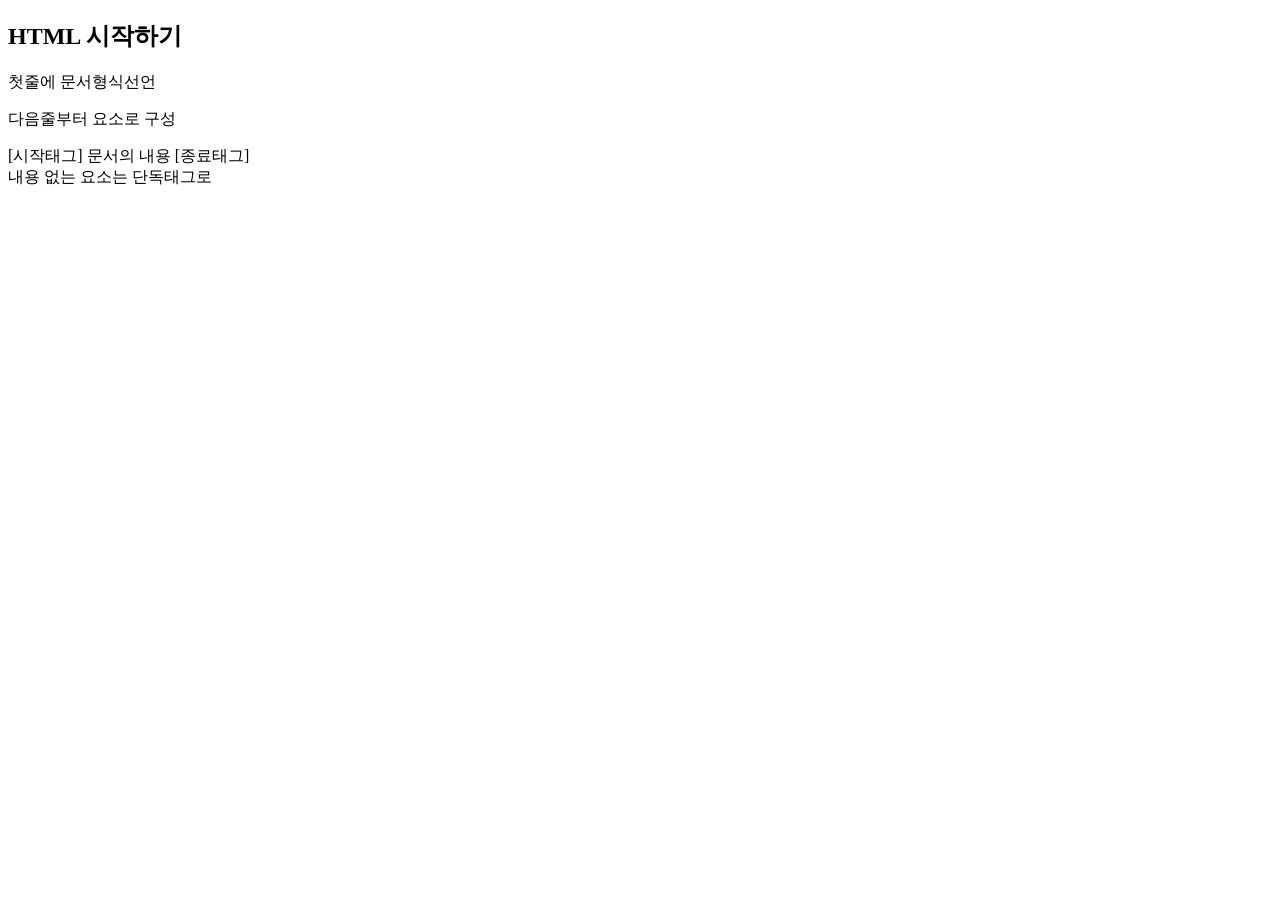
==== doc01.html @ 4d7a4966 "20250916" ====
<!DOCTYPE html>
<html lang="en">
<head>
    <meta charset="UTF-8">
    <meta name="viewport" content="width=device-width, initial-scale=1.0">
    <title>Web Programming</title>
</head>
<body>
    <h2>HTML 시작하기</h2>
    <p>첫줄에 문서형식선언</p>
    <p>다음줄부터 요소로 구성</p>
    <p>[시작태그] 문서의 내용 [종료태그]
    <br>내용 없는 요소는 단독태그로</p>
</body>
</html>
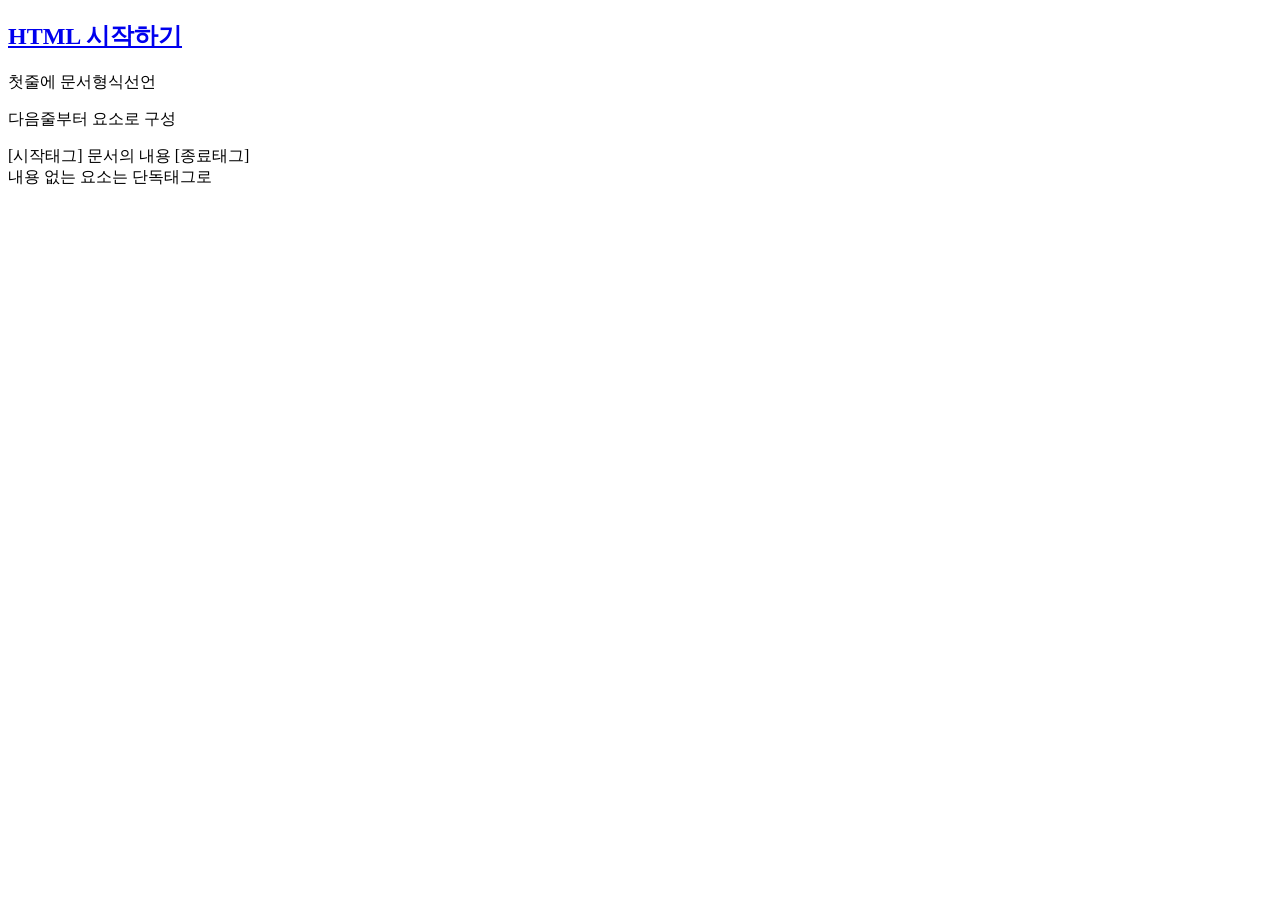
==== commit 2200d029: "20251006" ====
--- a/doc01.html
+++ b/doc01.html
@@ -3,10 +3,11 @@
 <head>
     <meta charset="UTF-8">
     <meta name="viewport" content="width=device-width, initial-scale=1.0">
+    <link rel="stylesheet" href="doc01.css">
     <title>Web Programming</title>
 </head>
 <body>
-    <h2>HTML 시작하기</h2>
+    <a href="https://naver.com"><h2 class = "htmlStart">HTML 시작하기</h2></a>
     <p>첫줄에 문서형식선언</p>
     <p>다음줄부터 요소로 구성</p>
     <p>[시작태그] 문서의 내용 [종료태그]
